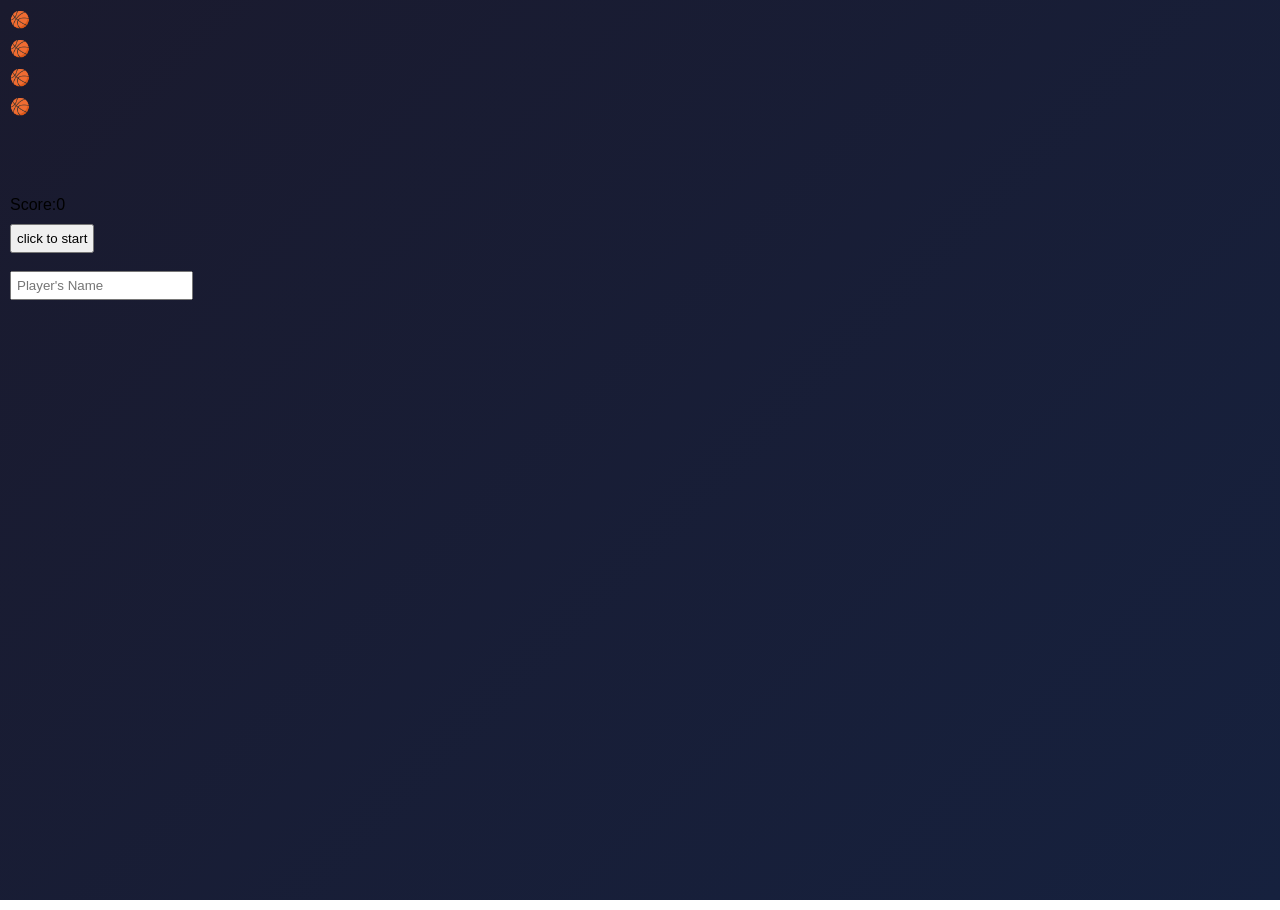
==== projet_1.html @ 5bd53e7d "Rename txt file to html file" ====
<!DOCTYPE html>
<html lang="en">
<head>
    <meta charset="UTF-8">
    <link rel="stylesheet" href="styles.css">
    <title>Document</title>
</head>
<body>
    <div>🏀</div>
    <div>🏀</div>
    <div>🏀</div>
    <div>🏀</div>
    <div>
        <div></div>
        <div></div>
        <div></div>
        <div></div>
    </div>
    <div></div>
    <div></div>
    <div>Score:0</div> 
    <div> 
        <button>click to start</button>
        <br><br>
        <input type="text" placeholder="Player's Name">
    </div>
    <script>
      let score=0;
      let timer=0;
      let timeleft=5;
      let gameOver=false;
      let msg;
      
      //to start the timer :

      function StartTimer(){
      const timerDisplay= document.querySelector(".timer");
      clearInterval(timer);

      timeleft=5;
      timerDisplay.textContent="Time-left:" + timeleft +"s";
      timer=setInterval(()=>{
        timeleft--;
        timerDisplay.textContent="Time-left:" + timeleft +"s";
        if(timeleft<=0){
          clearInterval(timer);
          GameOver();
        }
      },300);
      } 
      
      //if the timer rans out you lose the game 

      function GameOver(){
        gameOver=true;
        alert("tick tick tick your time run off try again ");
        const ball = document.querySelector(".game");
        if (ball) {ball.remove()};
        msg=document.createElement("p");
        msg.textContent="GAME OVER !";
        msg.classList.add("message");      
        document.querySelector(".score-display").after(msg);  
      }
      //function that if u click on the start button the game starts and the time start running out
      //and u get a ball game thats the new button that u click on to play 
      function switchBoutton(){
        const name =document.getElementById("label");
        if(name.value===""){
          alert("please enter your name before starting ")
          return;
          }
          document.getElementById("startBtn").remove();
          document.getElementById("label").remove();
          
          //creating the players name input; 

          NAME=name.value.toUpperCase();
          const displayName=document.createElement("p");
          displayName.textContent="playersName : "+ NAME ;
          displayName.classList.add("PlayersName");
          document.querySelector(".score-display").after(displayName);

          //creating the ballgame btn;

          const BallGame = document.createElement('button');
          BallGame.textContent="🏀";
          BallGame.classList.add("game");

          //creating the restart btn;

          const restart = document.createElement('button');
          restart.textContent="restart";
          restart.classList.add("restar");

          //timer display ;

          const timerDisplay = document.createElement("p");
          timerDisplay.classList.add("timer");
          timerDisplay.textContent = "Time left: 10s";
          document.querySelector(".score-display").after(timerDisplay);

          //ball game button ;

          BallGame.onclick= function(){
            if(gameOver){return;}  
            const scoreDisplay = document.querySelector(".score-display");
            score++;
            scoreDisplay.textContent = "Score: " + score;

            const x = Math.random() * (window.innerWidth - BallGame.offsetWidth);
            const y = Math.random() * (window.innerHeight - BallGame.offsetHeight);
            BallGame.style.left = `${x}px`;
            BallGame.style.top = `${y}px`;
            StartTimer();
          }
        }
    </script>
</body>
</html>
---- styles.css ----
*{
    font-family: Arial, Helvetica, sans-serif;
    box-sizing: border-box;
    padding: 5px;
}
body{
    background: linear-gradient(135deg, #1a1a2e 0%, #16213e 100%);
    background-attachment: fixed ; 
    margin: 0;
    padding: 0;
    overflow-y: hidden; /* disables vertical scroll */
    height: 100vh;      /* makes sure it fits the screen height */
}
.adjust{
    display: flex;
    justify-content: center;
    align-items: center;
    flex-direction: column;
    height: 100vh;          
}
.btn2{
    position: relative;
    padding: 30px 70px;
    font-size: 30px;
    font-weight: 900;
    text-transform: uppercase;
    color: #fff;
    background: linear-gradient(145deg, #ff6b35, #f7931e);
    border: 4px solid #000;
    border-radius: 15px;
    cursor: pointer;
    box-shadow: 0 8px 0 #000, 0 15px 30px rgba(247, 147, 30, 0.4);
    overflow: hidden;
    transition: all 0.2s ease;
    letter-spacing: 3px;
    text-shadow: 2px 2px 4px rgba(0, 0, 0, 0.5);
}
.btn2::before {
    content: '🏀';
    position: absolute;
    font-size: 40px;
    left: -60px;
    top: 50%;
    transform: translateY(-50%);
    transition: all 0.5s ease;
    animation: bounce 1s infinite;
}
@keyframes bounce {
        0%, 100% {
                transform: translateY(-50%) rotate(0deg);
        }
        25% {
            transform: translateY(-60%) rotate(10deg);
        }
        75% {
            transform: translateY(-40%) rotate(-10deg);
        }
}

.btn2:hover::before {
        left: 15px;
}

.btn2:hover {
        transform: translateY(-3px);
        box-shadow: 0 12px 0 #000, 0 20px 40px rgba(247, 147, 30, 0.6);
}

.btn2:active {
        transform: translateY(4px);
        box-shadow: 0 4px 0 #000, 0 8px 20px rgba(247, 147, 30, 0.4);
}

.btn2::after {
        content: '';
        position: absolute;
        top: 0;
        left: -100%;
        width: 100%;
        height: 100%;
        background: linear-gradient(90deg, transparent, rgba(255, 255, 255, 0.3), transparent);
        transition: left 0.6s;
}

.btn2:hover::after {
        left: 100%;
}
.btn2 {
        animation: glow 2s infinite;
}
.btn2:hover {
        animation: none;
}
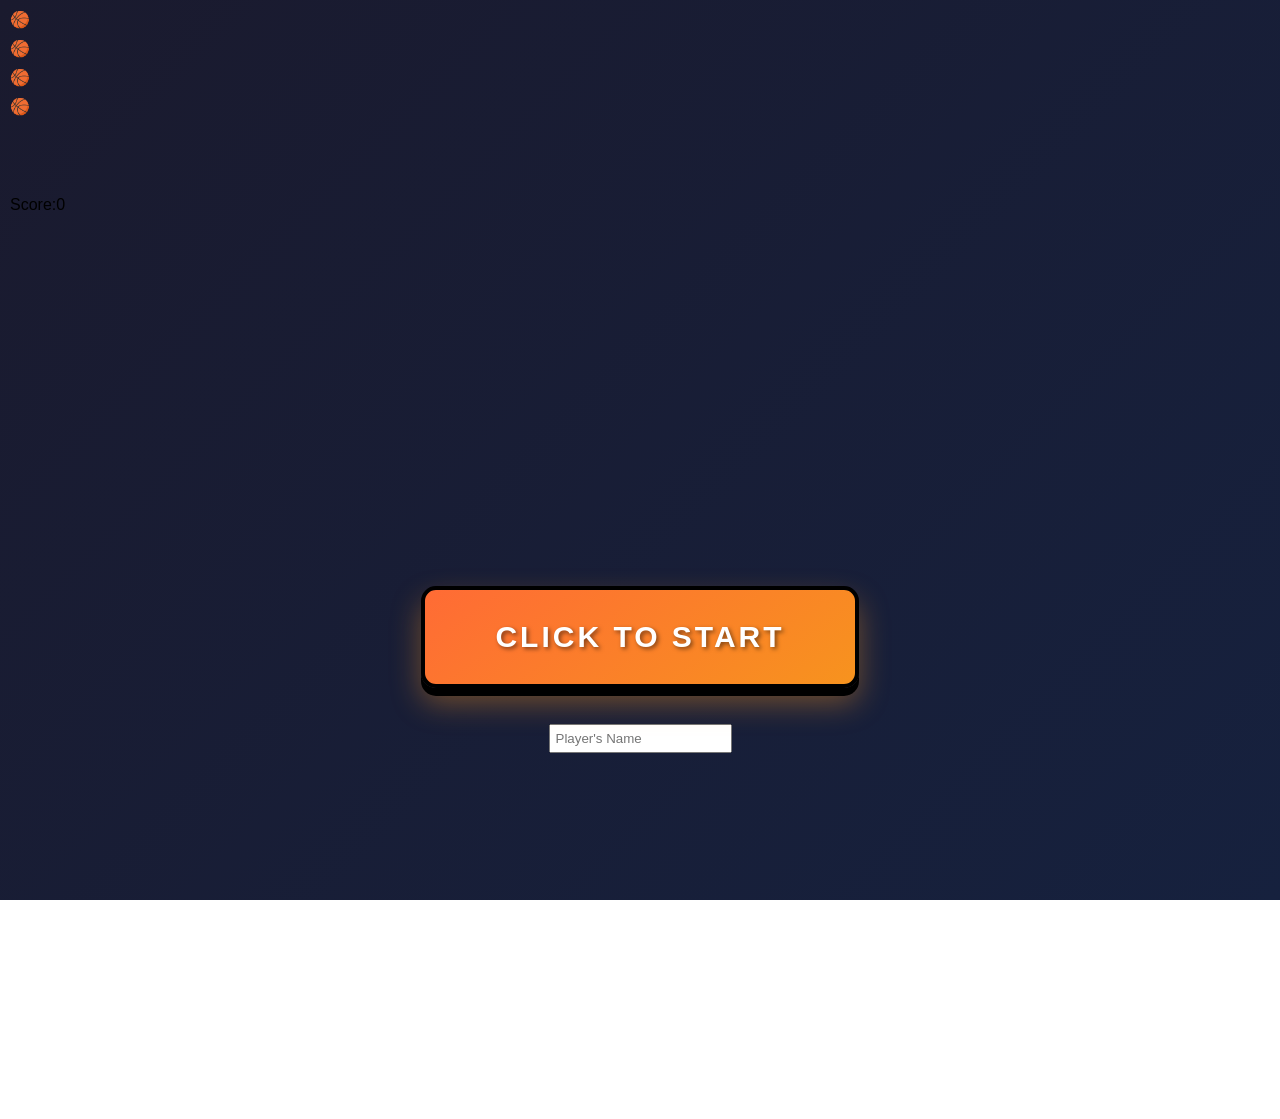
==== commit 6c3839a2: "Complete java script code and add classes that are used in js" ====
--- a/projet_1.html
+++ b/projet_1.html
@@ -6,23 +6,132 @@
     <title>Document</title>
 </head>
 <body>
-    <div>🏀</div>
-    <div>🏀</div>
-    <div>🏀</div>
-    <div>🏀</div>
-    <div>
-        <div></div>
-        <div></div>
-        <div></div>
-        <div></div>
+  <style>
+    .PlayersName{
+      position:fixed;
+      top: 15px ;
+      right: 90px;
+      font-size: 20px;
+      padding: 20px;
+      color: #ff6b35;
+      font-weight: bold;
+      margin: 20px 0;
+      text-shadow: 0 0 10px rgba(255, 107, 53, 0.5);
+      box-shadow: 0 8px 0 #000, 0 15px 30px rgba(247, 147, 30, 0.4);
+      border-radius: 15px;  
+      border: 4px solid #000;
+      display: inline-block;
+      overflow: hidden;
+      background:linear-gradient(90deg, transparent 0%, #000000 50%, transparent 100%);
+
+    }
+    .game{
+        background: transparent;  /* no white background */
+        border: none;             /* remove border */
+        cursor: pointer;          /* optional: pointer on hover */
+        position: fixed;
+        font-size: 80px;
+        animation: float 3s infinite ease-in-out;
+        opacity: 1;
+        z-index: 0;
+    }
+    .restar{
+      background: linear-gradient(90deg, transparent 0%, #000000 50%, transparent 100%);
+      position:fixed;
+      bottom: 20px;
+      left:565px;
+      font-size: 20px;
+      padding: 5px;
+      font-weight: bold;
+      color: #ff6b35;
+      margin: 20px 0;
+      padding: 20px 15px;
+      font-weight: 900;
+      overflow: hidden;
+      border: 4px solid #000;
+      border-radius: 50%;
+      box-shadow: 0 8px 0 #000, 0 15px 30px rgba(247, 147, 30, 0.4);
+    }
+    .restar::after {
+     content: '';
+     position: absolute;
+     top: 0;
+     left: -100%;  /* Commence caché à gauche */
+     width: 100%;
+     height: 100%;
+     background: linear-gradient(90deg, transparent, rgba(255, 255, 255, 0.3), transparent);
+     transition: left 0.6s;
+    }
+
+   .restar:hover::after {
+    left: 100%;  /* Glisse vers la droite au hover */
+    }
+    .timer{
+      position: fixed;
+      top:15px;
+      left: 170px;
+      color: #ff6b35; 
+      font-weight: bold;
+      margin: 20px 0;
+      text-shadow: 0 0 10px rgba(255, 107, 53, 0.5);
+      overflow: hidden;
+      border: 4px solid #000;
+      border-radius: 15px;
+      box-shadow: 0 8px 0 #000, 0 15px 30px rgba(247, 147, 30, 0.4);
+      background: linear-gradient(90deg, transparent 0%, #000000 50%, transparent 100%);
+      padding: 20px;
+    }
+    .message {
+      position: fixed;
+      top: 240px;
+      left: 50%;
+      transform: translateX(-50%);
+      font-family: "Press Start 2P", cursive;
+      font-size: 50px;
+      color: #ff6b35;
+      letter-spacing: 3px;
+      text-transform: uppercase;
+      animation: glitch 1s infinite;
+   }
+
+   @keyframes glitch {
+     0% { text-shadow: 2px 0 red, -2px 0 blue; }
+     20% { text-shadow: -2px 0 red, 2px 0 blue; }
+     40% { text-shadow: 2px 2px red, -2px -2px blue; }
+     60% { text-shadow: -2px -2px red, 2px 2px blue; }
+     80% { text-shadow: 2px -2px red, -2px 2px blue; }
+     100% { text-shadow: -2px 2px red, 2px -2px blue; }
+  }
+    .fade-out {
+    opacity: 0;
+    transition: opacity 0.6s ease;
+    }
+
+    .fade-in {
+      animation: fadeIn 0.6s ease;
+    }     
+    @keyframes fadeIn {
+      from { opacity: 0; }
+      to { opacity: 1; }
+    }
+  </style>  
+    <div class="floating-ball ball-1">🏀</div>
+    <div class="floating-ball ball-2">🏀</div>
+    <div class="floating-ball ball-3">🏀</div>
+    <div class="floating-ball ball-4">🏀</div>
+    <div class="court-lines">
+        <div class="center-circle"></div>
+        <div class="center-line"></div>
+        <div class="three-point-left"></div>
+        <div class="three-point-right"></div>
     </div>
-    <div></div>
-    <div></div>
-    <div>Score:0</div> 
-    <div> 
-        <button>click to start</button>
+    <div class="glow-orb orb-1"></div>
+    <div class="glow-orb orb-2"></div>
+    <div class="score-display">Score:0</div> 
+    <div class="adjust"> 
+        <button  id="startBtn" class="btn2" onclick="switchBoutton()">click to start</button>
         <br><br>
-        <input type="text" placeholder="Player's Name">
+        <input id="label" type="text" placeholder="Player's Name" class="name" ></input>
     </div>
     <script>
       let score=0;
@@ -47,10 +156,7 @@
           GameOver();
         }
       },300);
-      } 
-      
-      //if the timer rans out you lose the game 
-
+      }
       function GameOver(){
         gameOver=true;
         alert("tick tick tick your time run off try again ");
@@ -61,8 +167,6 @@
         msg.classList.add("message");      
         document.querySelector(".score-display").after(msg);  
       }
-      //function that if u click on the start button the game starts and the time start running out
-      //and u get a ball game thats the new button that u click on to play 
       function switchBoutton(){
         const name =document.getElementById("label");
         if(name.value===""){
@@ -112,8 +216,62 @@
             BallGame.style.left = `${x}px`;
             BallGame.style.top = `${y}px`;
             StartTimer();
-          }
-        }
-    </script>
+          
+          };
+          //the function of the restart btn;
+
+          restart.addEventListener("click", ()=>{
+            const adjustDiv=document.querySelector(".adjust");
+            const scoreDisplay=document.querySelector(".score-display");
+            const playerName=document.querySelector(".PlayersName");
+            const ball=document.querySelector(".game");
+            const restartBtn=document.querySelector(".restar");
+
+            adjustDiv.classList.add("fade-out");
+            scoreDisplay.classList.add("fade-out");
+            if(playerName) {playerName.classList.add("fade-out");}
+            if(ball) {ball.classList.add("fade-out");}
+            if(restartBtn) {restartBtn.classList.add("fade-out");}
+            if(msg){msg.classList.add("fade-out")};
+            timerDisplay.classList.add("fade-out");
+
+            setTimeout(()=>{
+              clearInterval();
+              gameOver=false;
+              score=0;
+              scoreDisplay.textContent="Score: 0";
+
+              if(playerName) {playerName.remove();}
+              if(ball) {ball.remove();}
+              if(restartBtn) {restartBtn.remove();}
+              if(msg) {msg.remove();}
+              timerDisplay.remove();
+
+              adjustDiv.innerHTML = `<button id="startBtn" class="btn2" onclick="switchBoutton()">click to start</button>
+              <br><br> <input id="label" type="text" placeholder="Player's Name" class="name">`;
+              adjustDiv.classList.remove("fade-out");
+              scoreDisplay.classList.remove("fade-out");
+              restartBtn.classList.remove("fade-out");
+              playerName.remove();
+              ball.remove();
+              msg.remove();
+              timerDisplay.remove();
+
+              adjustDiv.classList.add("fade-in");
+              scoreDisplay.classList.add("fade-in");
+
+              setTimeout(() => {
+                adjustDiv.classList.remove("fade-in");
+                scoreDisplay.classList.remove("fade-in");
+              }, 600);
+              clearInterval(timer);
+              StartTimer();
+            },600);
+          } );
+          document.querySelector(".adjust").appendChild(BallGame);
+          StartTimer();
+          document.querySelector(".adjust").appendChild(restart);
+        } 
+    </script>  
 </body>
-</html>
+</html>
